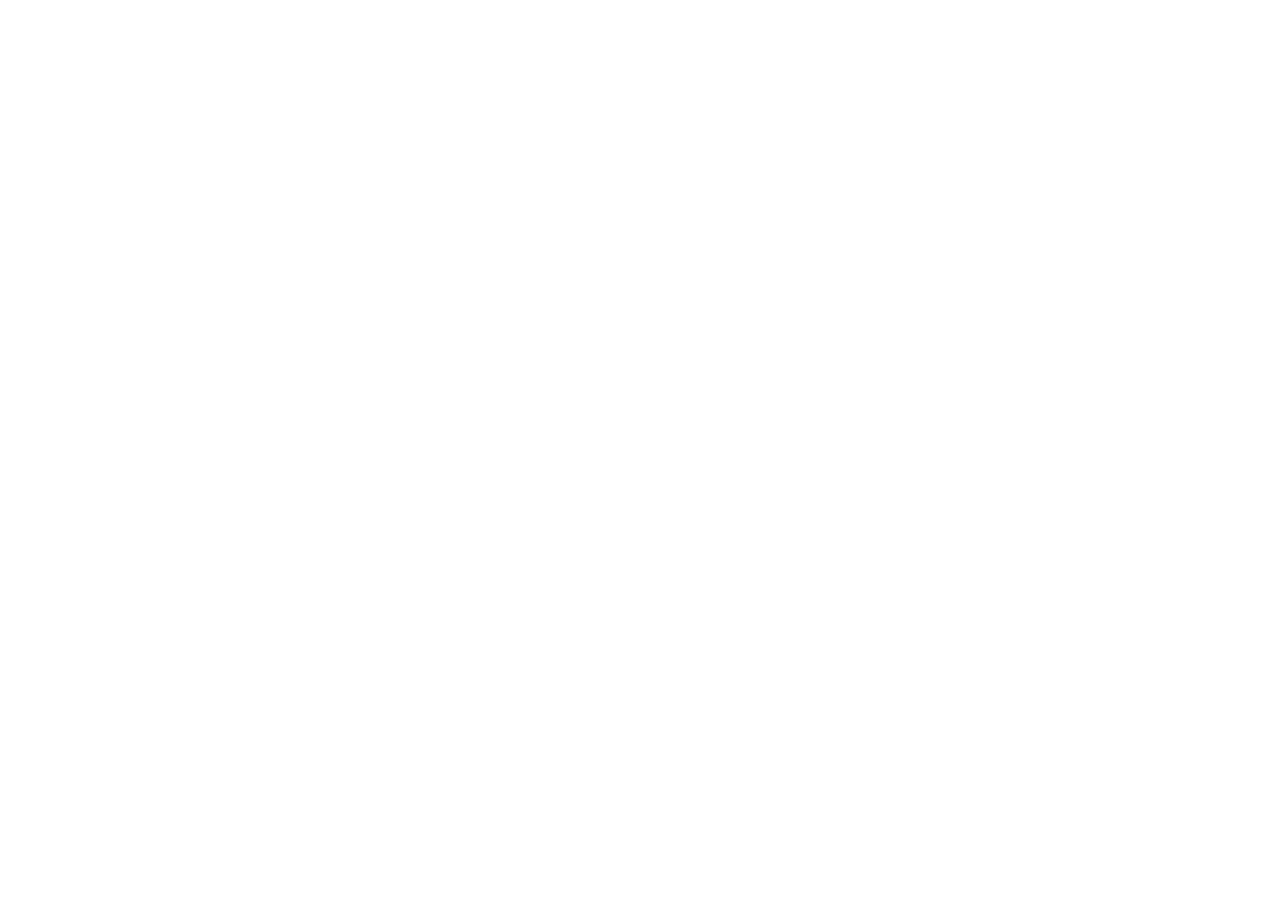
==== Sec 5/trilx/index.html @ 9436badd "update" ====
<!DOCTYPE html>
<html lang="en">
<head>
  <meta charset="UTF-8">
  <meta http-equiv="X-UA-Compatible" content="IE=edge">
  <meta name="viewport" content="width=device-width, initial-scale=1.0">
  <title>Document</title>
  <link rel="stylesheet" href="style.css">
  <script src="script.js" defer></script>
</head>
<body>
  
</body>
</html>
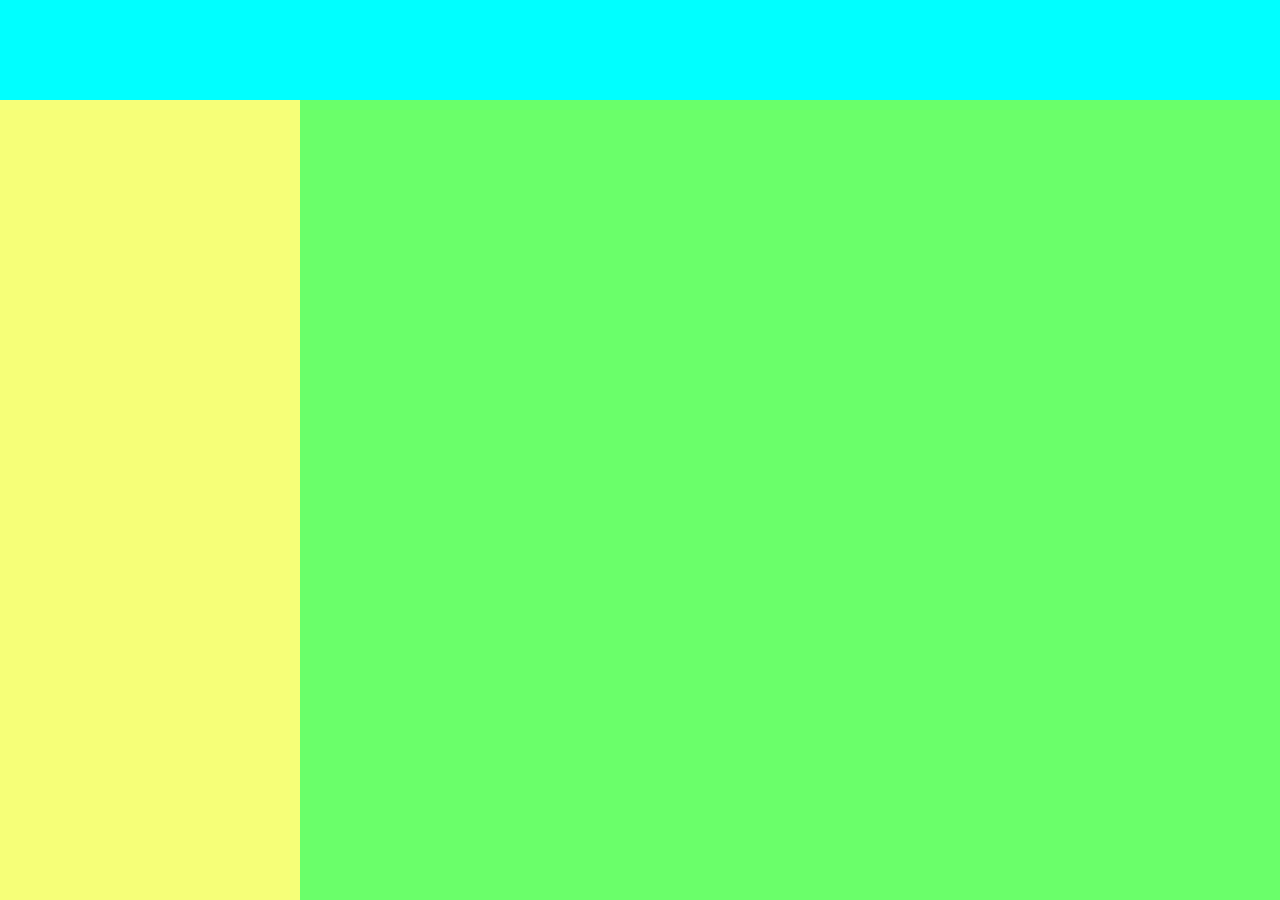
==== commit 6ce86d6b: "update code" ====
--- a/Sec 5/trilx/index.html
+++ b/Sec 5/trilx/index.html
@@ -1,14 +1,20 @@
 <!DOCTYPE html>
 <html lang="en">
-<head>
-  <meta charset="UTF-8">
-  <meta http-equiv="X-UA-Compatible" content="IE=edge">
-  <meta name="viewport" content="width=device-width, initial-scale=1.0">
-  <title>Document</title>
-  <link rel="stylesheet" href="style.css">
-  <script src="script.js" defer></script>
-</head>
-<body>
-  
-</body>
-</html>+  <head>
+    <meta charset="UTF-8" />
+    <meta http-equiv="X-UA-Compatible" content="IE=edge" />
+    <meta name="viewport" content="width=device-width, initial-scale=1.0" />
+    <title>Document</title>
+    <link rel="stylesheet" href="style.css" />
+    <script src="script.js" defer></script>
+  </head>
+  <body>
+    <div class="container">
+      <div class="header"></div>
+      <div class="body">
+        <div class="sidebar"></div>
+        <div class="content"></div>
+      </div>
+    </div>
+  </body>
+</html>
--- a/Sec 5/trilx/style.css
+++ b/Sec 5/trilx/style.css
@@ -0,0 +1,33 @@
+* {
+  margin: 0;
+}
+
+.container {
+  width: 100vw;
+  height: 100vh;
+}
+
+.header {
+  width: 100vw;
+  height: 100px;
+  background-color: aqua;
+}
+
+.body {
+  width: 100vw;
+  height: calc(100vh - 100px);
+  background-color: rgb(253, 206, 120);
+  display: flex;
+}
+
+.sidebar {
+  width: 300px;
+  height: calc(100vh - 100px);
+  background: rgb(246, 255, 120);
+}
+
+.content {
+  width: calc(100vw - 300px);
+  height: calc(100vh - 100px);
+  background: rgb(106, 255, 106);
+}